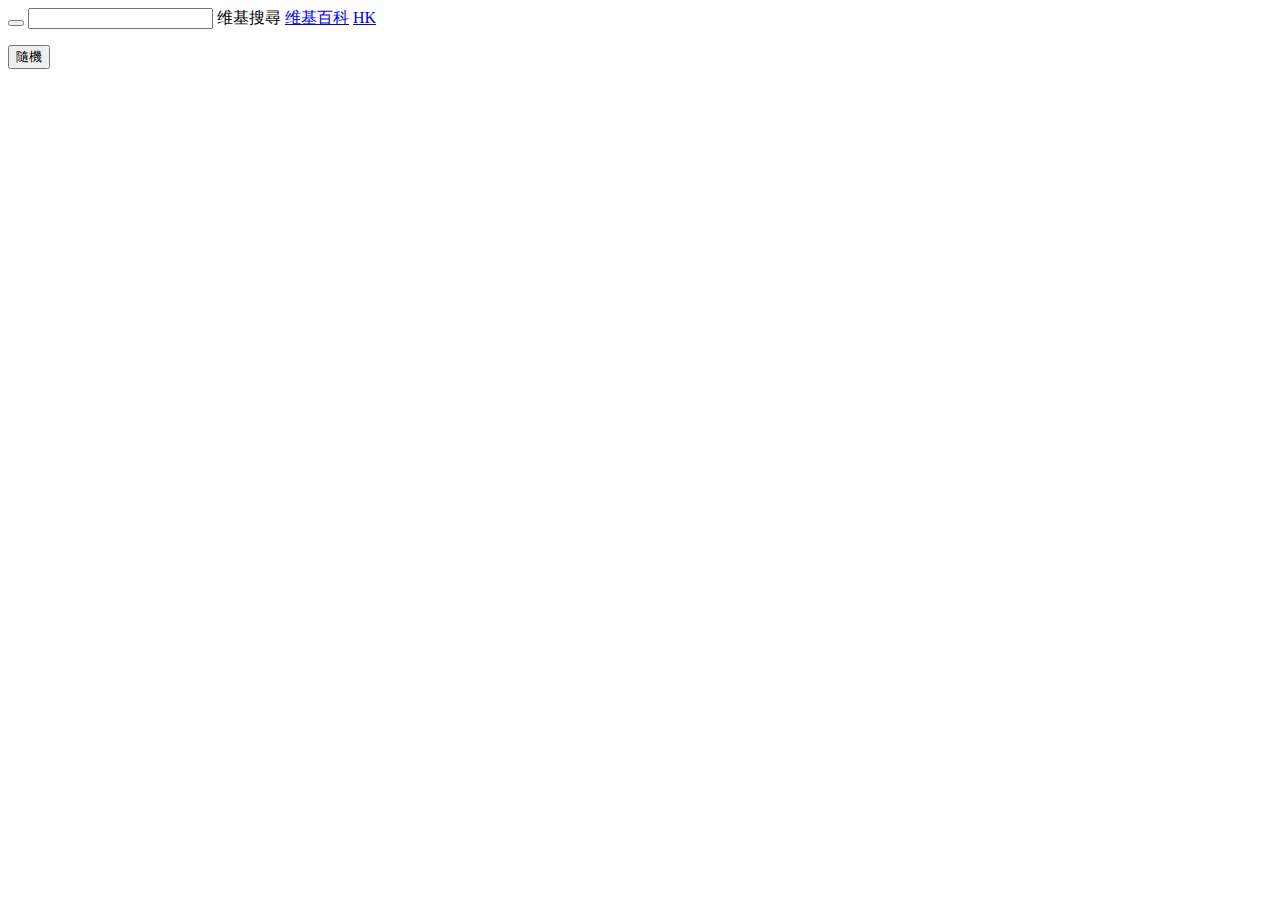
==== index.html @ bd9607c0 "Add files via upload" ====
﻿<html>
<header class="container-fluid">

 <link rel="stylesheet" href="styles.css">
 <script src="https://ajax.googleapis.com/ajax/libs/jquery/3.3.1/jquery.min.js"></script>
  <form id="search" class="search" method="get" action="">
    <button type="submit" class="btn">
      <i class="fa fa-search search-icon" id="search-icon"></i>
    </button>
    <input type="text" id="search-bar" class="search-bar form-control" autocomplete="on" required>
    <label id="search-label">维基搜尋 <a href="https://zh.wikipedia.org/zh-hk/Wikipedia:首页" target="_blank">维基百科</a> 
<a href="https://trends.google.com/trends/trendingsearches/daily?geo=HK" target="_blank">HK</a></label>
  </form>

  <button class="btn random" id="surprise">
    <i class="fa fa-gift surprise-icon"></i>隨機</button>
</header>


<body>

<main class="main container-fluid">
  <div id="wiki-articles" class="wiki-articles"></div>
</main>
<script src="index.js"></script>



</body>


</html>
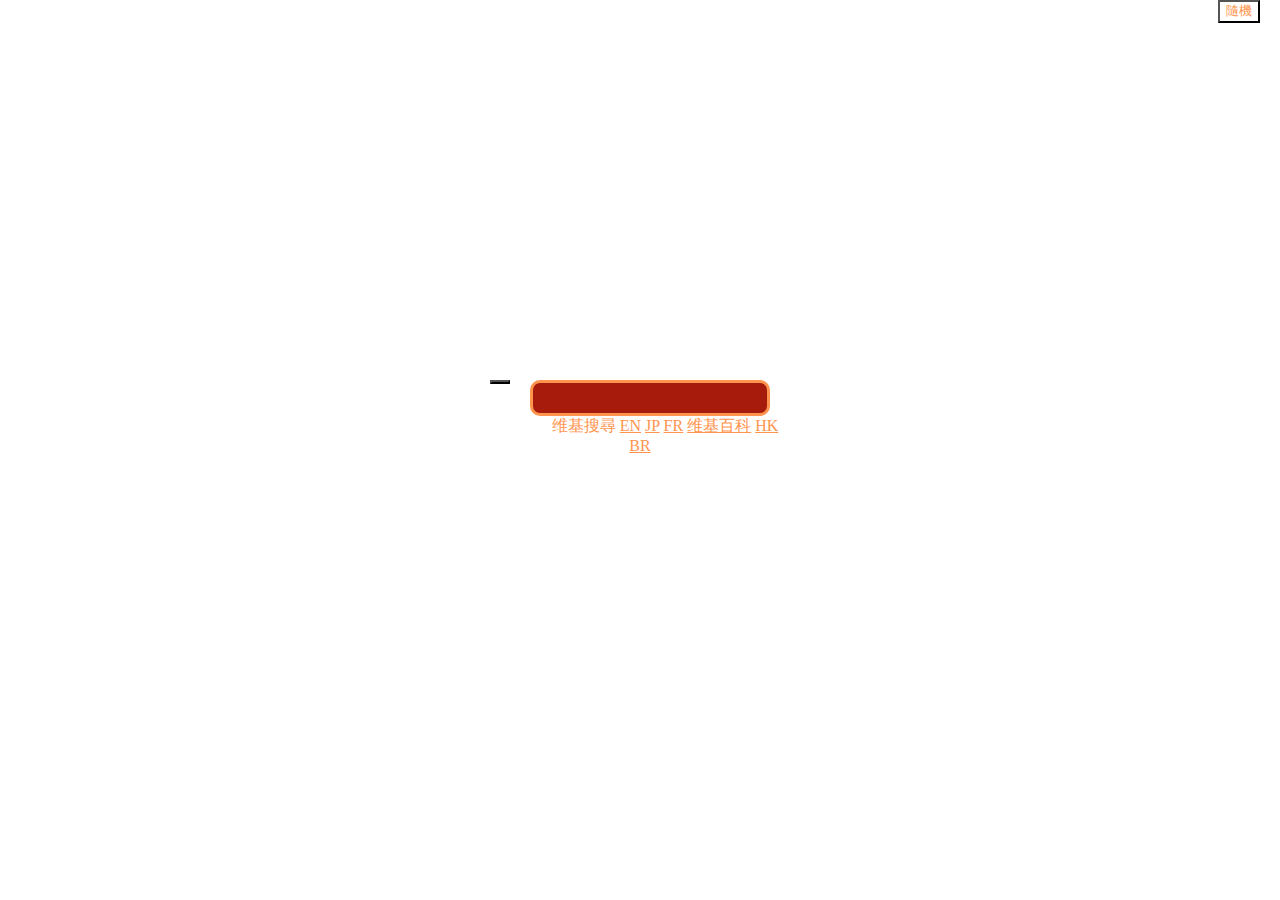
==== commit e437a1f8: "Update index.html" ====
--- a/index.html
+++ b/index.html
@@ -1,4 +1,4 @@
-﻿<html>
+<html>
 <header class="container-fluid">
 
  <link rel="stylesheet" href="styles.css">
@@ -8,8 +8,8 @@
       <i class="fa fa-search search-icon" id="search-icon"></i>
     </button>
     <input type="text" id="search-bar" class="search-bar form-control" autocomplete="on" required>
-    <label id="search-label">维基搜尋 <a href="https://zh.wikipedia.org/zh-hk/Wikipedia:首页" target="_blank">维基百科</a> 
-<a href="https://trends.google.com/trends/trendingsearches/daily?geo=HK" target="_blank">HK</a></label>
+    <label id="search-label">维基搜尋 <a href="en.html">EN</a> <a href="ja.html">JP</a> <a href="fr.html">FR</a> <a href="https://zh.wikipedia.org/zh-hk/Wikipedia:首页" target="_blank">维基百科</a> 
+<a href="https://trends.google.com/trends/trendingsearches/daily?geo=HK" target="_blank">HK</a>  <a href="https://www.britannica.com/list/browse" target="_blank">BR</a></label>
   </form>
 
   <button class="btn random" id="surprise">
@@ -29,4 +29,4 @@
 </body>
 
 
-</html>+</html>
--- a/styles.css
+++ b/styles.css
@@ -0,0 +1,158 @@
+/*************************************
+*
+*   Front-end News! Stylesheet
+*
+*   red             : #A61B0B
+*   Orange          : #FF944E
+*   black           : #402B1E
+*   White           : #fff
+*
+*
+**************************************/
+
+body {
+  font-family: Roboto, 'sans-serif';
+  background-color: #0000;
+  color: #FF944E;
+  min-width: 500px;
+}
+
+header {
+  margin-bottom: 40px; 
+}
+
+a {
+  color: #FF944E;
+  transition: all 0.3s ease-in-out;
+}
+
+a:active,
+.search button:active{
+  margin-top: 1px;
+  text-shadow: 0 0 2px #FF944E;
+}
+
+a:active,
+a:hover, 
+a:focus {
+  background-color: #A61B0B;
+  color: #402B1E;
+  text-decoration: none;
+}
+
+/*   Search Bar */
+
+.search {
+  margin-top: 20px;
+  width: 20%;
+  min-width: 300px;
+  top: 40vh;
+  left: 50%;
+  transform: translate(-50%);
+  position: relative;
+  text-align: center;
+  transition: transform 0.3s ease;
+}
+
+.search-bar {
+  font-size: 1.5em;
+  color: #FF944E;
+  background-color: #A61B0B;
+  border: 3px solid #FF944E;
+  border-radius: 10px;
+  width: 80%;
+  transition: all 0.3s ease-in-out;
+}
+
+.search-bar:focus,
+.search-bar:active {
+  background-color: #FF944E;
+  color: #A61B0B;
+  border: 3px solid #402B1E;
+  box-shadow: none;
+}
+
+.search label {
+  margin-left: 50px;
+}
+
+.search-icon {
+  font-size: 2.8em;
+  padding-top: 5px;
+}
+
+.search button {
+  background-color: #A61B0B;
+  color: #FF944E;
+  padding: 0 8px;
+  float: left;
+  display: inline-block;
+  transition: all 0.3s ease-in-out;
+}
+
+.search button:active,
+.search button:hover,
+.random:hover,
+.random:active {
+  background-color: #A61B0B;
+  color: #402B1E;
+}
+
+.search button:focus,
+.random:focus {
+  box-shadow: none;
+}
+
+
+/*   Surprise Button */
+
+.random {
+  font-size: 0.8em;
+  background-color: transparent;
+  color: #FF944E;
+  position: absolute;
+  top: 0;
+  right: 20px;
+}
+
+.surprise-icon {
+  font-size: 3em;
+  display: block;
+  text-align: center;
+}
+
+/*   Wiki Articles */
+
+.wiki-articles a {
+  background-color: #FF944E;
+  color: #402B1E;
+  border: 3px solid #402B1E;
+  margin: 10px auto 0;
+  border-radius: 10px;
+  width: 80%;
+  display: block;  
+}
+
+
+.wiki-articles a:hover,
+.wiki-articles a:active,
+.wiki-articles a:focus {
+  background-color: #402B1E;
+  color: #FF944E;
+  border: 3px solid #FF944E;
+}
+
+.media {
+  font-size: 0.8em;
+  padding: 10px;
+}
+
+.title {
+  font-size: 1.8em;
+}
+
+.thumb {
+  border: 1px solid #fff;
+  margin: 10px 10px auto;
+}
+
